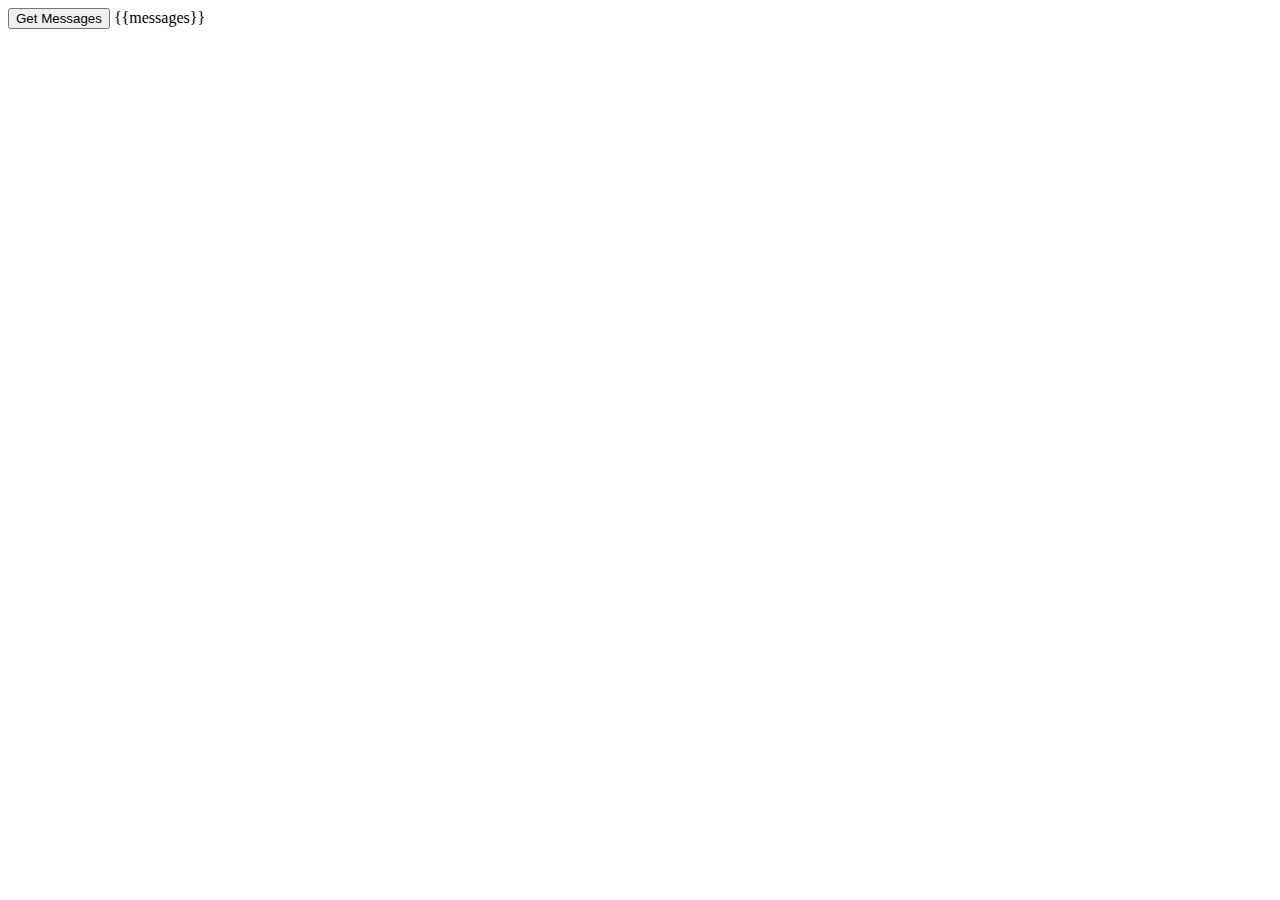
==== chatappnew/src/main/webapp/index.html @ 6f60be4d "initial chateppnew commit" ====
<!DOCTYPE html PUBLIC "-//W3C//DTD HTML 4.01 Transitional//EN" "http://www.w3.org/TR/html4/loose.dtd">
<html>
<head>
<script type="text/javascript" src="webjars/angularjs/1.4.1/angular.js"></script>
<script type="text/javascript" src="webjars/angularjs/1.4.1/angular-route.js"></script>
<script type="text/javascript" src="static/js/main.js"></script>
<script type="text/javascript" src="static/js/getmessages.js"></script>
<meta http-equiv="Content-Type" content="text/html; charset=UTF-8">
<title>Insert title here</title>
</head>
<body  ng-app="mainmodule" class="maincontainer">
	<div ng-controller="MainController" >
 		<button ng-click="getMessages()">Get Messages</button>
 		{{messages}}
 	</div>
	<div ng-view></div>

</body>
</html>
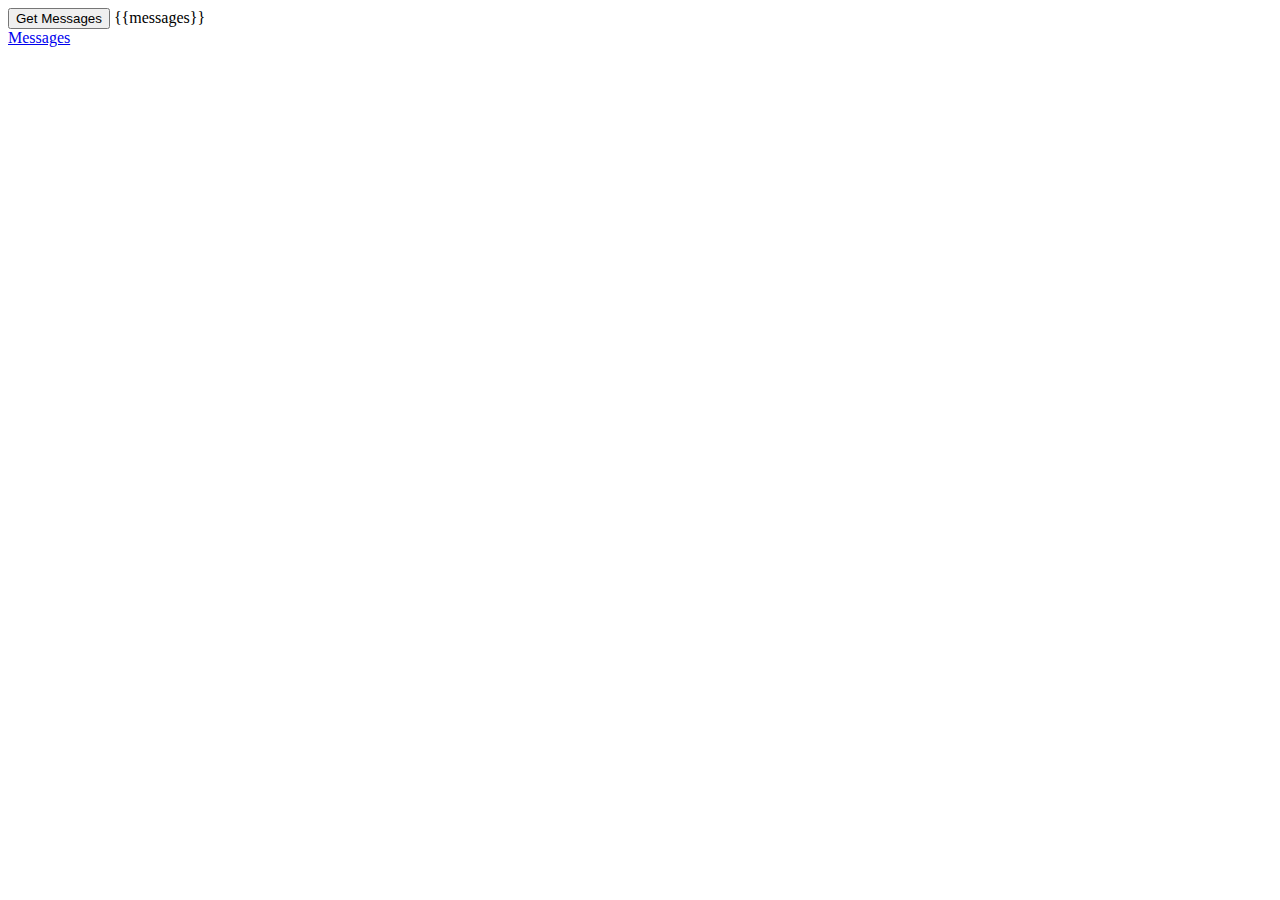
==== commit 77981144: "Spring security előtt" ====
--- a/chatappnew/src/main/webapp/index.html
+++ b/chatappnew/src/main/webapp/index.html
@@ -1,18 +1,20 @@
 <!DOCTYPE html PUBLIC "-//W3C//DTD HTML 4.01 Transitional//EN" "http://www.w3.org/TR/html4/loose.dtd">
 <html>
 <head>
-<script type="text/javascript" src="webjars/angularjs/1.4.1/angular.js"></script>
-<script type="text/javascript" src="webjars/angularjs/1.4.1/angular-route.js"></script>
-<script type="text/javascript" src="static/js/main.js"></script>
-<script type="text/javascript" src="static/js/getmessages.js"></script>
+	<script type="text/javascript" src="webjars/angularjs/1.4.1/angular.js"></script>
+	<script type="text/javascript" src="webjars/angularjs/1.4.1/angular-route.js"></script>
+	<script type="text/javascript" src="static/js/main.js"></script>
+	<script type="text/javascript" src="static/js/getmessages.js"></script>
+	<script type="text/javascript" src="static/js/MessagingController.js"></script>
 <meta http-equiv="Content-Type" content="text/html; charset=UTF-8">
 <title>Insert title here</title>
 </head>
-<body  ng-app="mainmodule" class="maincontainer">
+<body  ng-app="mainModule" class="maincontainer">
 	<div ng-controller="MainController" >
  		<button ng-click="getMessages()">Get Messages</button>
  		{{messages}}
  	</div>
+ 	<a href="#/messages">Messages</a>
 	<div ng-view></div>
 
 </body>
